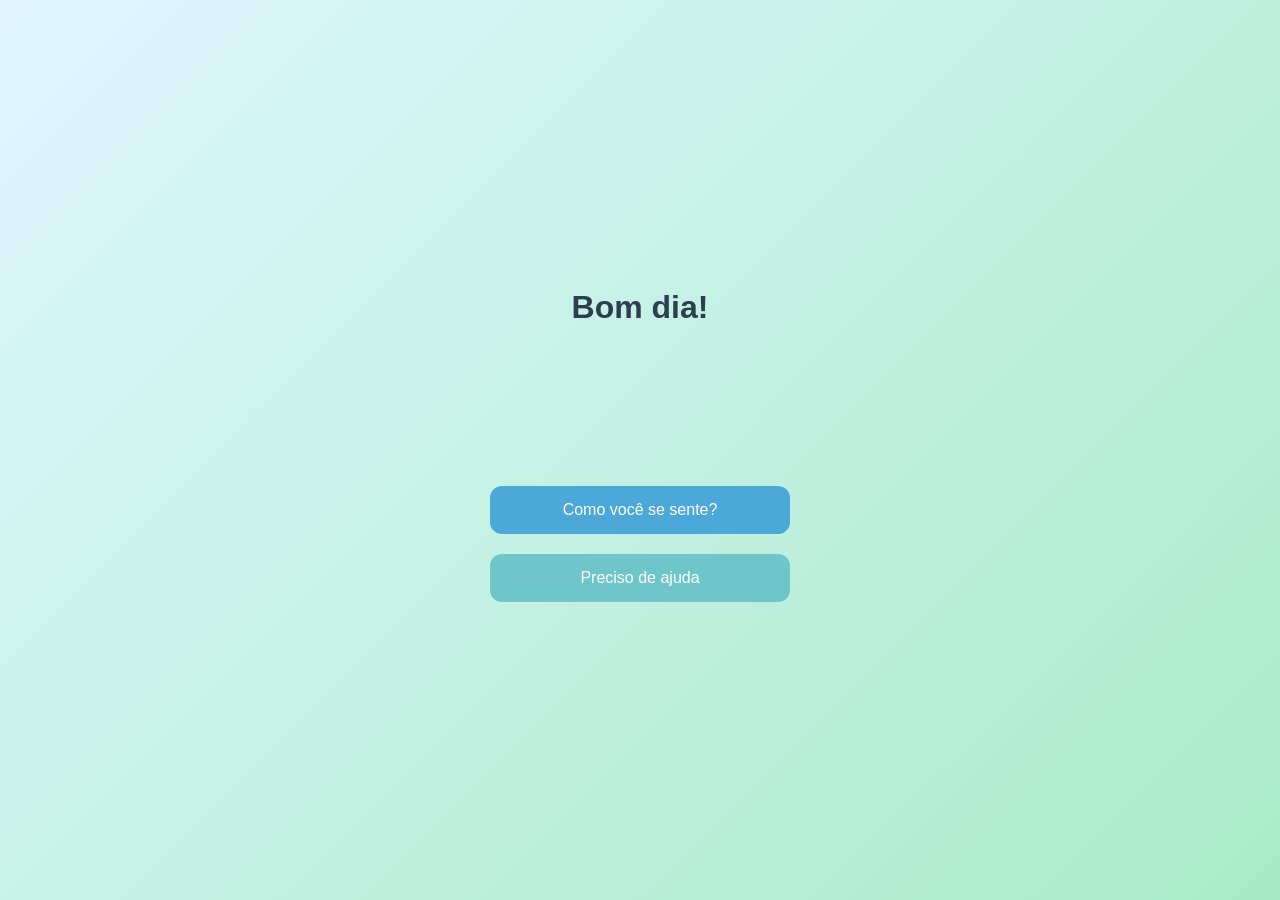
==== index.html @ 23b00708 "Rename title.html to index.html" ====
<!DOCTYPE html>
<html lang="en">
<head>
    <meta charset="UTF-8">
    <meta name="viewport" content="width=device-width, initial-scale=1.0">
    <title>Begood</title>
    <link rel="stylesheet" href="style.css">
</head>
<body>
<div class="app">
        <h1 id="saudacao">
            Olá
        </h1>

        <button onclick="irParaSentimentos()">
            Como você se sente?
        </button>

        <button class="ajuda" onclick="irParaAjuda()">
            Preciso de ajuda
        </button>
    </div>

    <script src="script.js"></script>
</body>
</html>
---- style.css ----
* {
  margin: 0;
  padding: 0;
  box-sizing: border-box;
  font-family: Arial, sans-serif;
}

body {
  background: linear-gradient(135deg, #dff6ff, #a8ebc6);
  min-height: 100vh;
}

.app {
  min-height: 100vh;
  display: flex;
  flex-direction: column;
  justify-content: center;
  align-items: center;
}

#saudacao {
  margin-bottom: 150px;
  color: #2c3e50;
}

button {
  width: 70vh;
  max-width: 300px;
  padding: 15px;
  margin: 10px 0;
  border: none;
  border-radius: 12px;
  background: #4da8da;
  color: white;
  font-size: 16px;
  cursor: pointer;
  transition: 0.3s;
}

button:hover {
  background: #3c91bf;
}

.ajuda {
  background: #6ec6ca;
}

.ajuda:hover {
  background: #58afb2;
}
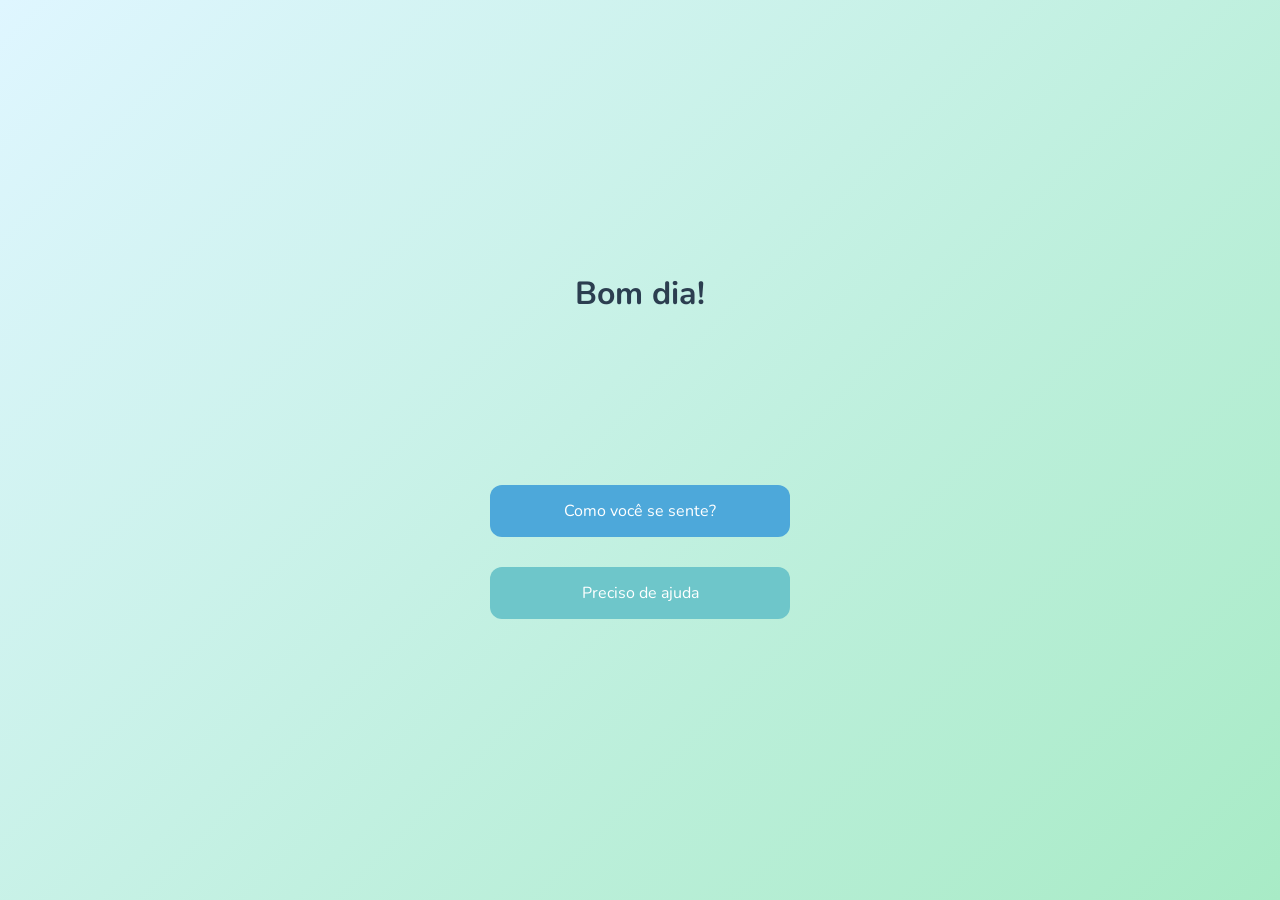
==== commit 21d11487: "Add files via upload" ====
--- a/index.html
+++ b/index.html
@@ -5,6 +5,9 @@
     <meta name="viewport" content="width=device-width, initial-scale=1.0">
     <title>Begood</title>
     <link rel="stylesheet" href="style.css">
+    <link rel="preconnect" href="https://fonts.googleapis.com">
+    <link rel="preconnect" href="https://fonts.gstatic.com" crossorigin>
+    <link href="https://fonts.googleapis.com/css2?family=Nunito:wght@400;600;700&display=swap" rel="stylesheet">
 </head>
 <body>
 <div class="app">
@@ -23,4 +26,4 @@
 
     <script src="script.js"></script>
 </body>
-</html>
+</html>
--- a/style.css
+++ b/style.css
@@ -2,7 +2,7 @@
   margin: 0;
   padding: 0;
   box-sizing: border-box;
-  font-family: Arial, sans-serif;
+  font-family: 'Nunito', sans-serif;
 }
 
 body {
@@ -11,11 +11,56 @@
 }
 
 .app {
+  padding: 30px 20px;
   min-height: 100vh;
   display: flex;
   flex-direction: column;
   justify-content: center;
   align-items: center;
+}
+
+.app h2 {
+  color: #2c3e50;
+  margin-bottom: 20px;
+  text-align: center;
+  font-size: 32px;
+}
+
+.app h3 {
+  margin-top: 25px;
+  margin-bottom: 10px;
+  color: #2c3e50;
+}
+
+.app p {
+  max-width: 600px;
+  text-align: center;
+  margin-bottom: 15px;
+  color: #34495e;
+  line-height: 1.6;
+  font-size: 17px;
+}
+
+.app ul {
+  max-width: 600px;
+  margin-bottom: 20px;
+  padding-left: 20px;
+  color: #34495e;
+}
+
+.app li {
+  margin-bottom: 10px;
+  line-height: 1.5;
+}
+
+.app button {
+  margin-top: 20px;
+}
+
+.telefone {
+  font-size: 28px;
+  font-weight: bold;
+  color: #2c3e50;
 }
 
 #saudacao {
@@ -47,4 +92,57 @@
 
 .ajuda:hover {
   background: #58afb2;
+}
+
+#conteudo {
+  min-height: 100vh;
+  display: flex;
+  flex-direction: column;
+  justify-content: center;
+  align-items: center;
+  padding: 30px 20px;
+  text-align: center;
+}
+
+#conteudo h2 {
+  max-width: 700px;
+  color: #2c3e50;
+  margin-bottom: 20px;
+  font-size: 32px;
+  line-height: 1.4;
+}
+
+#conteudo h3 {
+  margin-top: 20px;
+  margin-bottom: 15px;
+  color: #2c3e50;
+  font-size: 24px;
+}
+
+#conteudo p {
+  max-width: 650px;
+  color: #34495e;
+  line-height: 1.6;
+  margin-bottom: 15px;
+  font-size: 17px;
+}
+
+#conteudo ul {
+  max-width: 650px;
+  text-align: left;
+  background: rgba(255, 255, 255, 0.35);
+  padding: 20px 30px;
+  border-radius: 16px;
+  backdrop-filter: blur(4px);
+  margin-bottom: 20px;
+}
+
+#conteudo li {
+  margin-bottom: 12px;
+  color: #34495e;
+  line-height: 1.6;
+}
+
+#conteudo button {
+  margin-top: 15px;
 }
